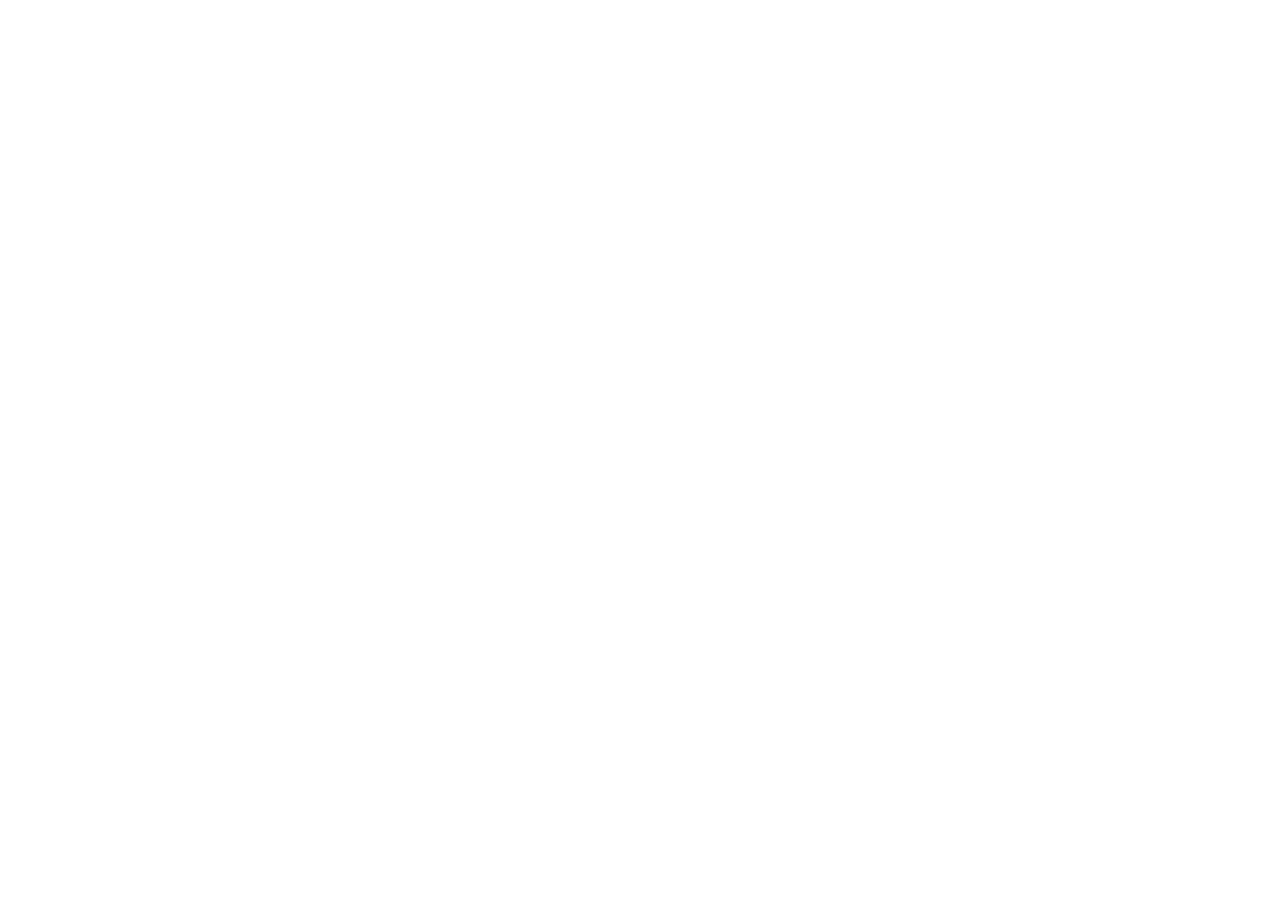
==== 02/index.html @ 335f263f "added 02" ====
<!DOCTYPE html>
<html>
<head>
  <meta charset="utf-8" />
  <meta http-equiv="X-UA-Compatible" content="IE=edge">
  <title>Page Title</title>
  <meta name="viewport" content="width=device-width, initial-scale=1">
  <link rel="stylesheet" type="text/css" media="screen" href="main.css" />
  <script src="main.js"></script>
</head>
<body>

</body>
</html>
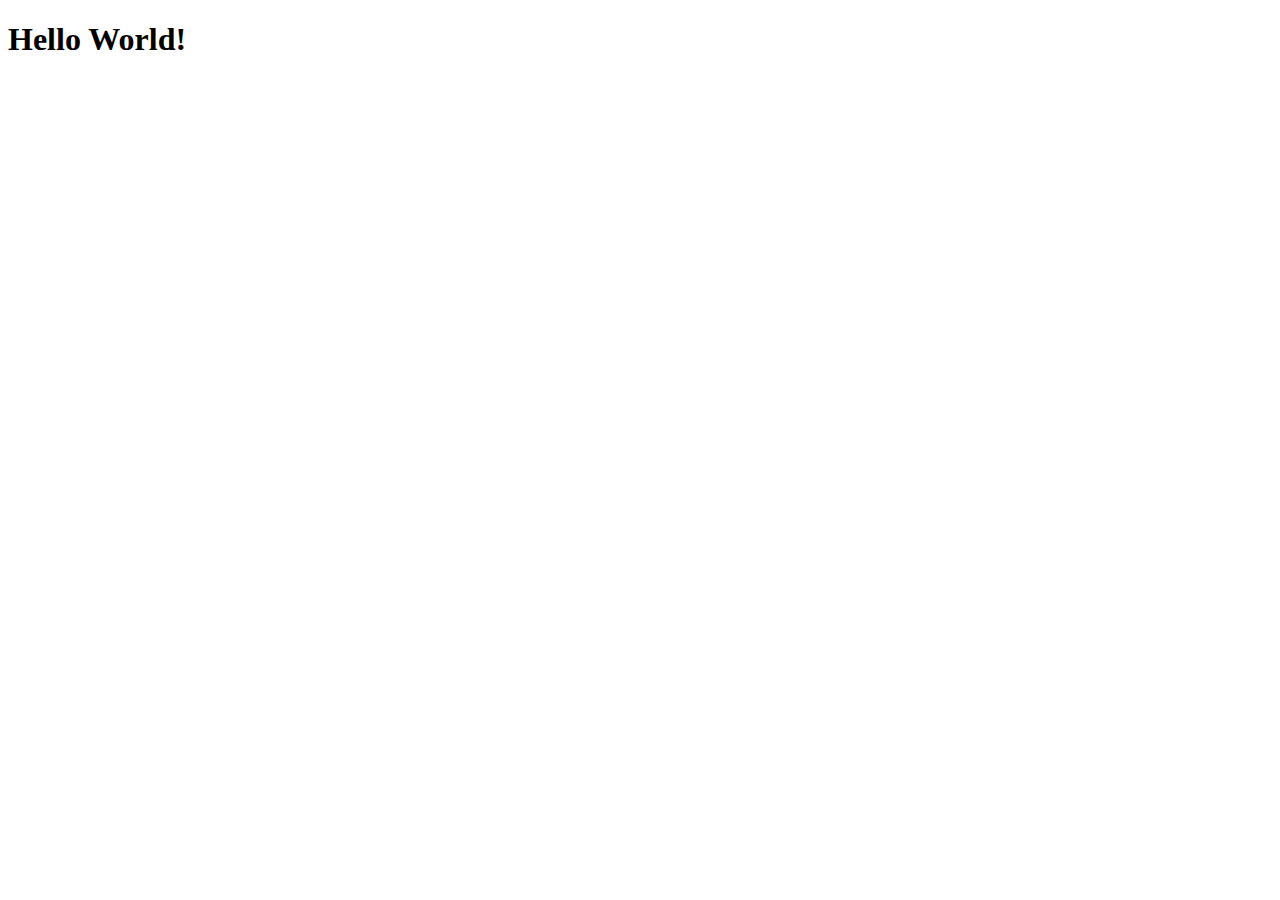
==== commit e78243e0: "added  Hello World!" ====
--- a/02/index.html
+++ b/02/index.html
@@ -9,6 +9,7 @@
   <script src="main.js"></script>
 </head>
 <body>
+    <h1>Hello World!</h1>
 
 </body>
 </html>
